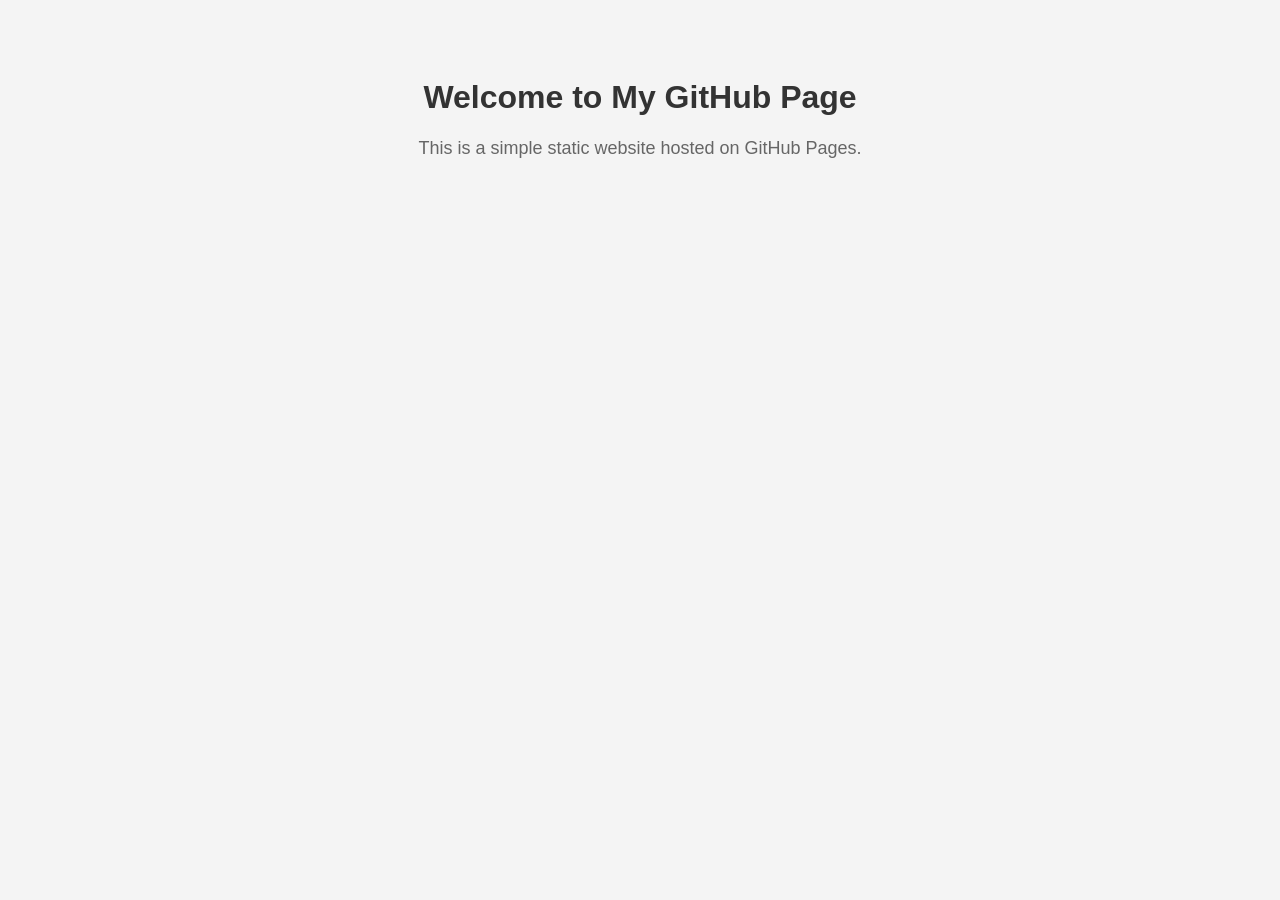
==== index.html @ 383e783d "Add files via upload" ====
<!DOCTYPE html>
<html lang="en">
<head>
    <meta charset="UTF-8">
    <meta name="viewport" content="width=device-width, initial-scale=1.0">
    <title>My GitHub Page</title>
    <style>
        body {
            font-family: Arial, sans-serif;
            text-align: center;
            padding: 50px;
            background-color: #f4f4f4;
        }
        h1 {
            color: #333;
        }
        p {
            font-size: 18px;
            color: #666;
        }
    </style>
</head>
<body>
    <h1>Welcome to My GitHub Page</h1>
    <p>This is a simple static website hosted on GitHub Pages.</p>
</body>
</html>
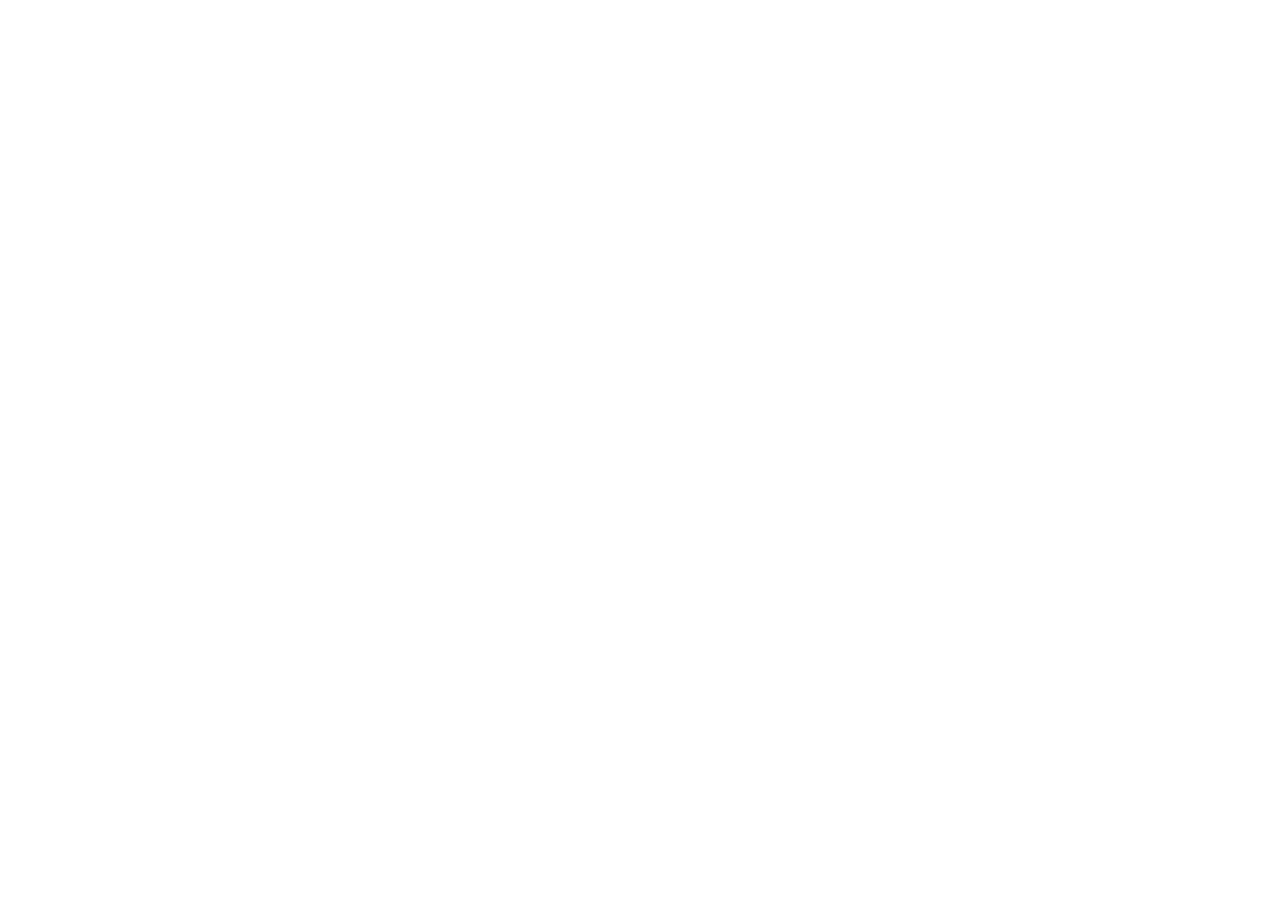
==== commit 6d12b165: "Update index.html" ====
--- a/index.html
+++ b/index.html
@@ -1,27 +1,46 @@
-<!DOCTYPE html>
+<!doctype html>
 <html lang="en">
 <head>
-    <meta charset="UTF-8">
-    <meta name="viewport" content="width=device-width, initial-scale=1.0">
-    <title>My GitHub Page</title>
-    <style>
-        body {
-            font-family: Arial, sans-serif;
-            text-align: center;
-            padding: 50px;
-            background-color: #f4f4f4;
-        }
-        h1 {
-            color: #333;
-        }
-        p {
-            font-size: 18px;
-            color: #666;
-        }
-    </style>
+  <meta charset="utf-8">
+
+  <title>Redirecting to NathanNeurotic</title>
+
+  <link rel="canonical" href="https://nathanneurotic.com/">
+  <meta http-equiv="refresh" content="0; url=https://nathanneurotic.com/">
+
+  <script>
+    window.location.replace("https://nathanneurotic.com/");
+  </script>
+
+  <style>
+    body {
+      margin: 0;
+      min-height: 100vh;
+      display: grid;
+      place-items: center;
+      background: #0b0f17;
+      color: #f5f5f5;
+      font-family: system-ui, -apple-system, BlinkMacSystemFont, "Segoe UI", sans-serif;
+    }
+
+    main {
+      max-width: 640px;
+      padding: 2rem;
+      text-align: center;
+    }
+
+    a {
+      color: #d7b45a;
+    }
+  </style>
 </head>
 <body>
-    <h1>Welcome to My GitHub Page</h1>
-    <p>This is a simple static website hosted on GitHub Pages.</p>
+  <main>
+    <h1>Redirecting...</h1>
+    <p>
+      If you are not redirected automatically,
+      <a href="https://nathanneurotic.com/">go to nathanneurotic.com</a>.
+    </p>
+  </main>
 </body>
 </html>
